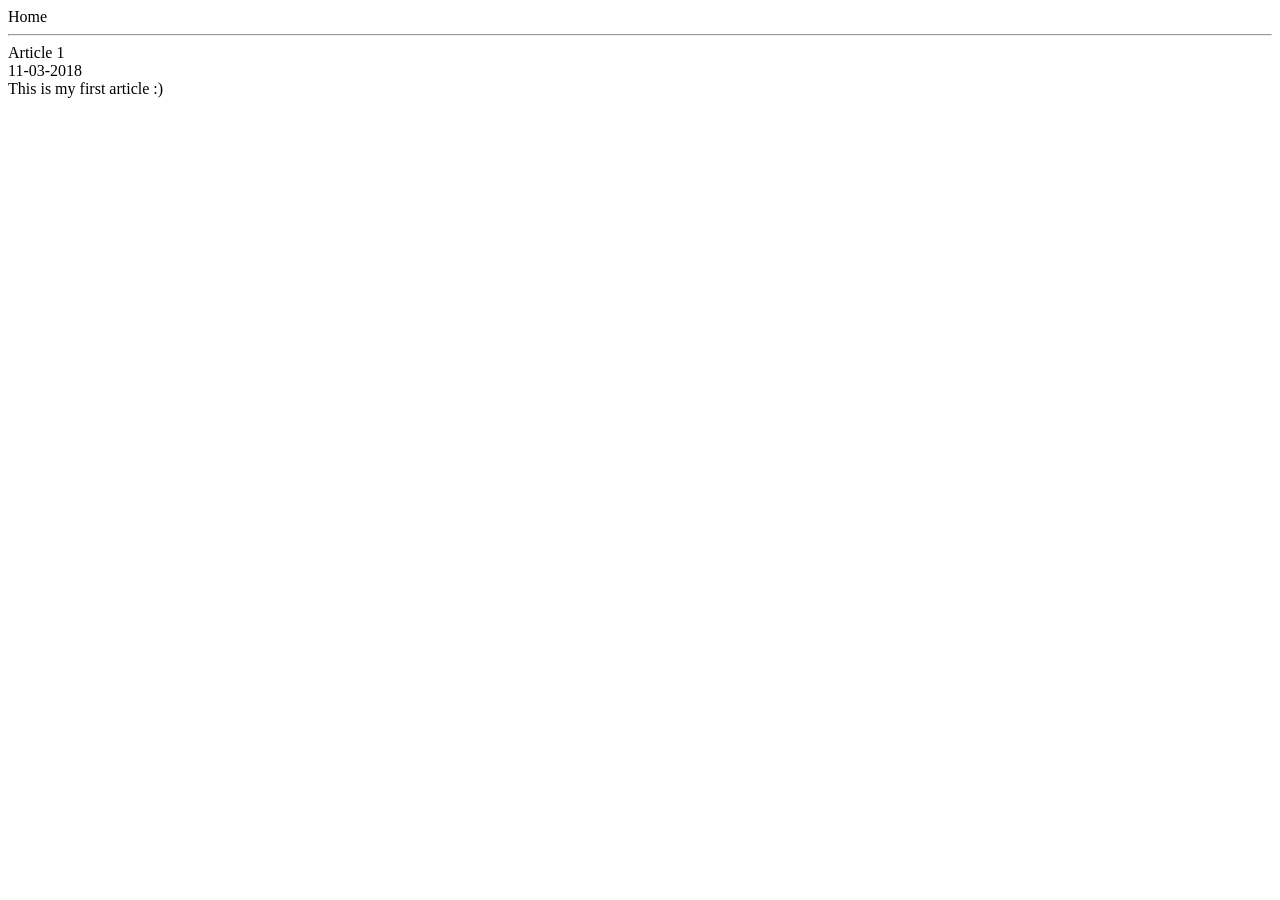
==== ui/article1.html @ beeeb132 "[imad-console] Updates ui/article1.html" ====
<html>
    <head>
        <title>
            Article 1
        </title>    
    </head>
    <body>
        <div>
            <o href="/">Home</o>
        </div>
        <hr/>
        <div>
            Article 1    
        </div>
        <div>
            11-03-2018
        </div>
        <div>
            This is my first article :)
        </div>
    </body>
</html>
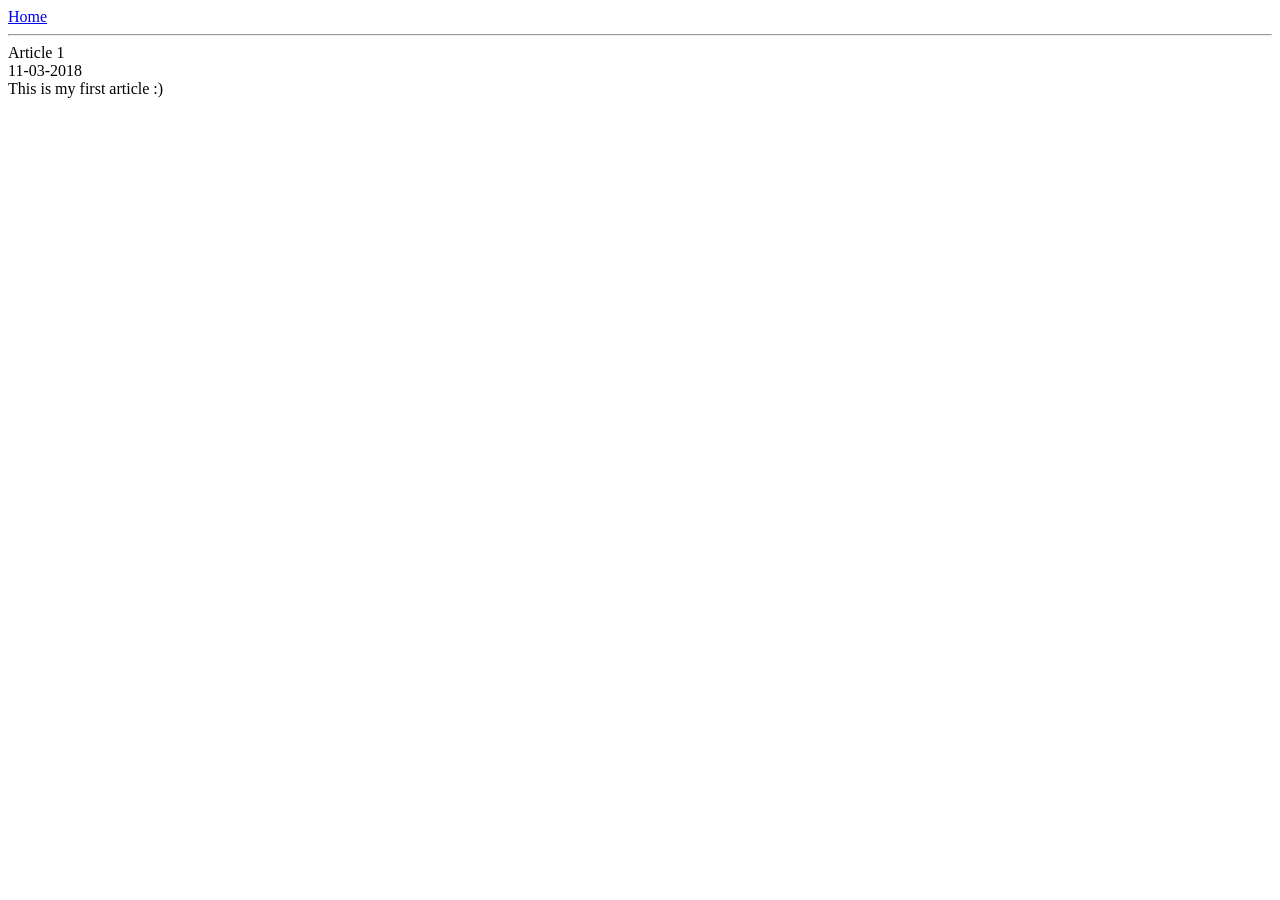
==== commit 5916d57a: "[imad-console] Updates ui/article1.html" ====
--- a/ui/article1.html
+++ b/ui/article1.html
@@ -6,7 +6,7 @@
     </head>
     <body>
         <div>
-            <o href="/">Home</o>
+            <a href="/">Home</a>
         </div>
         <hr/>
         <div>
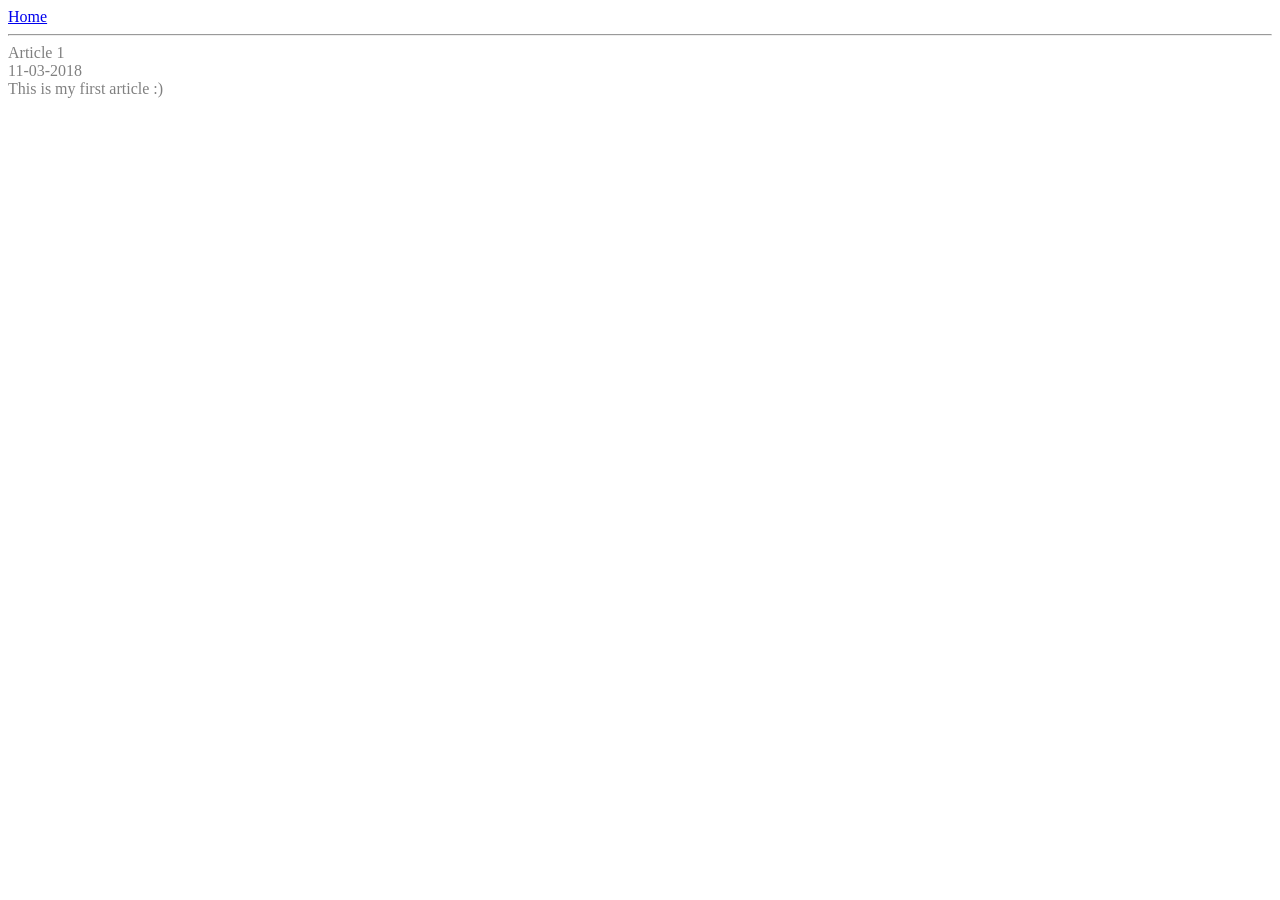
==== commit 8d6afa17: "[imad-console] Updates ui/article1.html" ====
--- a/ui/article1.html
+++ b/ui/article1.html
@@ -3,20 +3,30 @@
         <title>
             Article 1
         </title>    
+        <style>
+            .division1
+            {
+                max:width:80px;
+                margin:0 auto;
+                color:grey;
+            }
+        </style>
     </head>
     <body>
-        <div>
-            <a href="/">Home</a>
-        </div>
-        <hr/>
-        <div>
-            Article 1    
-        </div>
-        <div>
-            11-03-2018
-        </div>
-        <div>
-            This is my first article :)
+        <div class="division1">
+            <div>
+                <a href="/">Home</a>
+            </div>
+            <hr/>
+            <div>
+                Article 1    
+            </div>
+            <div>
+                11-03-2018
+            </div>
+            <div>
+                This is my first article :)
+            </div>
         </div>
     </body>
 </html>
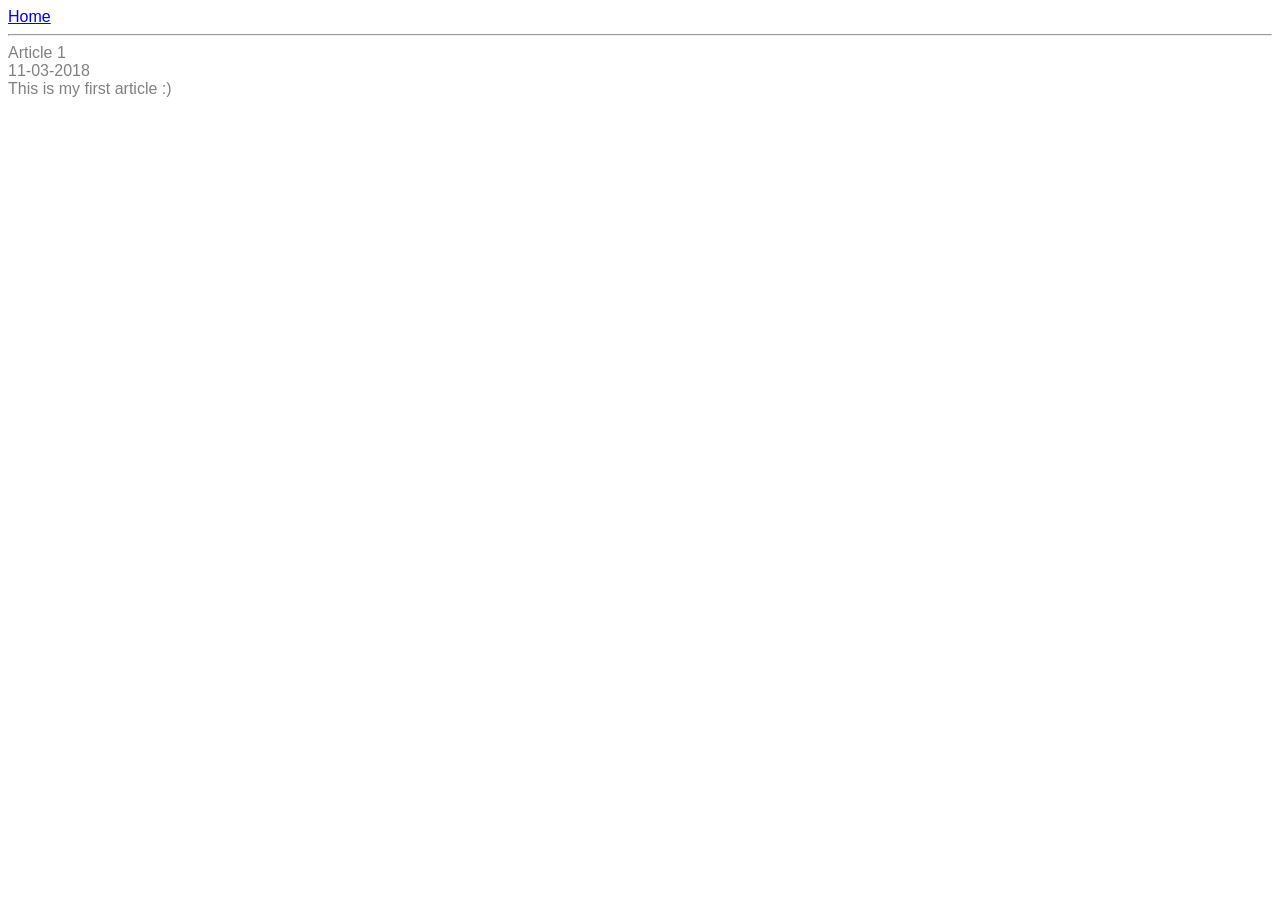
==== commit 0622352f: "[imad-console] Updates ui/article1.html" ====
--- a/ui/article1.html
+++ b/ui/article1.html
@@ -6,9 +6,10 @@
         <style>
             .division1
             {
-                max:width:80px;
+                max:width:800px;
                 margin:0 auto;
                 color:grey;
+                font-family:sans-serif;
             }
         </style>
     </head>
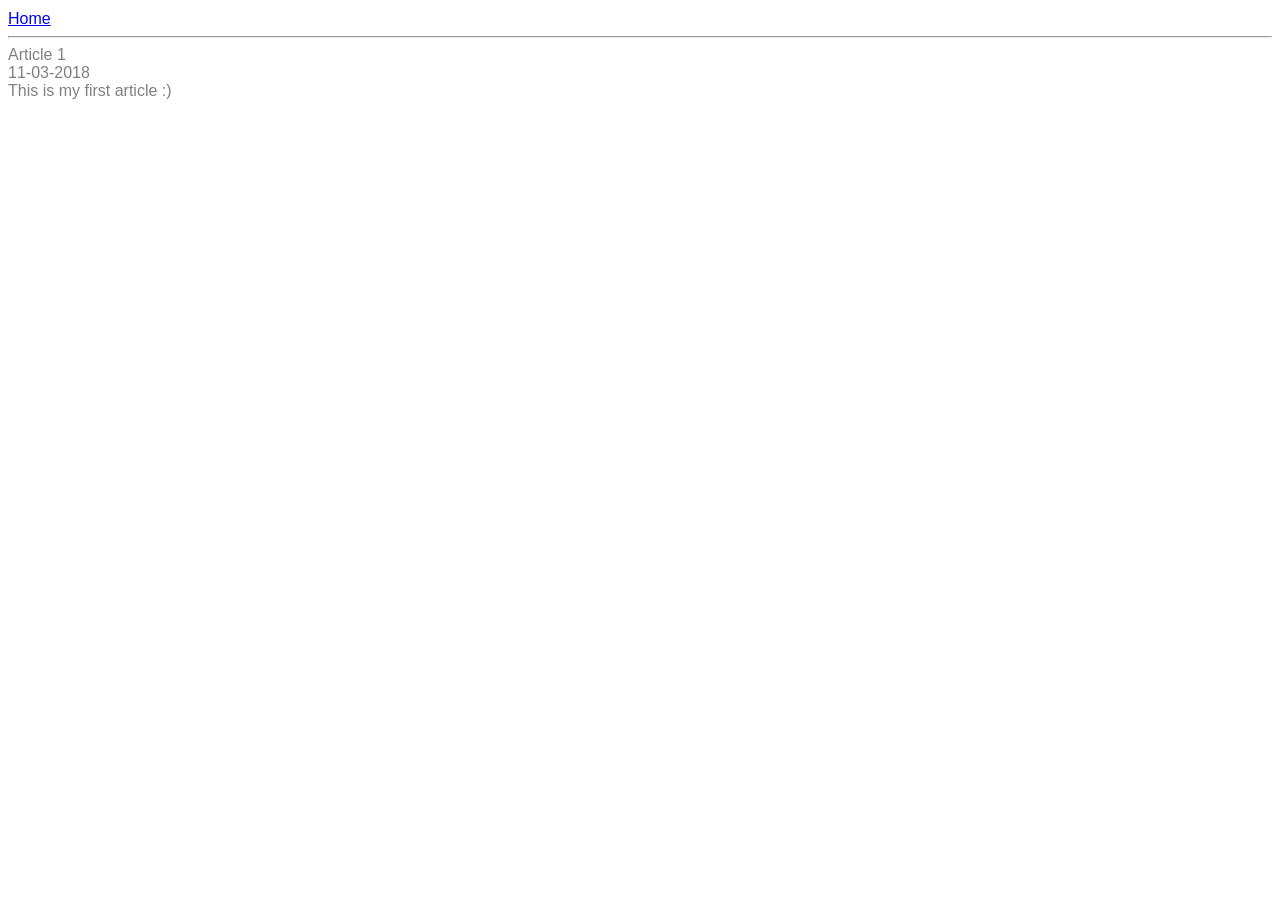
==== commit 9e35b1cf: "[imad-console] Updates ui/article1.html" ====
--- a/ui/article1.html
+++ b/ui/article1.html
@@ -7,7 +7,7 @@
             .division1
             {
                 max:width:800px;
-                margin:0 auto;
+                margin:10 auto;
                 color:grey;
                 font-family:sans-serif;
             }
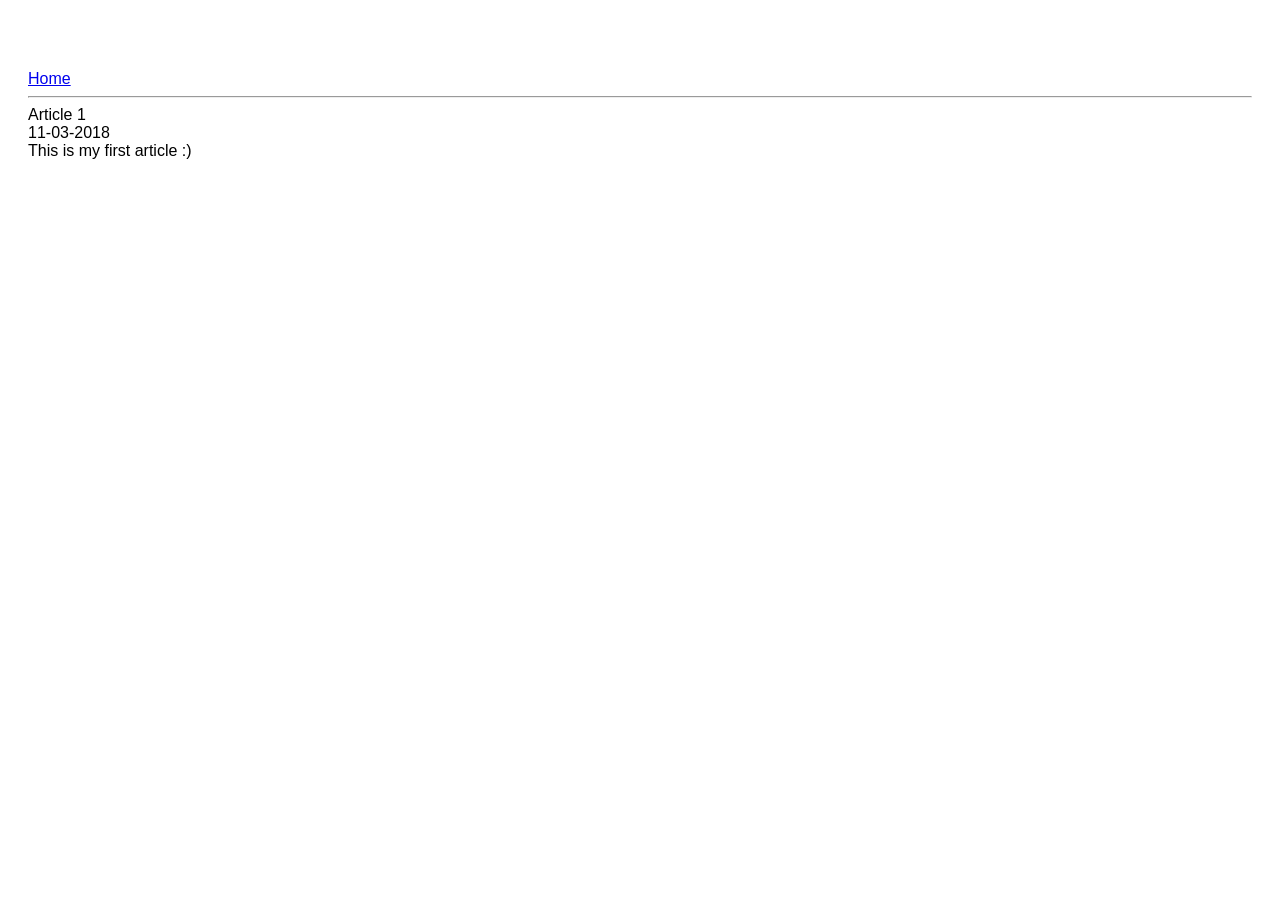
==== commit 7f0a9c03: "[imad-console] Updates ui/article1.html" ====
--- a/ui/article1.html
+++ b/ui/article1.html
@@ -4,17 +4,20 @@
             Article 1
         </title>    
         <style>
-            .division1
+            .container
             {
                 max:width:800px;
                 margin:10 auto;
-                color:grey;
+                color:black;
                 font-family:sans-serif;
+                padding-top:60px;
+                padding-left:20px;
+                padding-right:20px;
             }
         </style>
     </head>
     <body>
-        <div class="division1">
+        <div class="container">
             <div>
                 <a href="/">Home</a>
             </div>
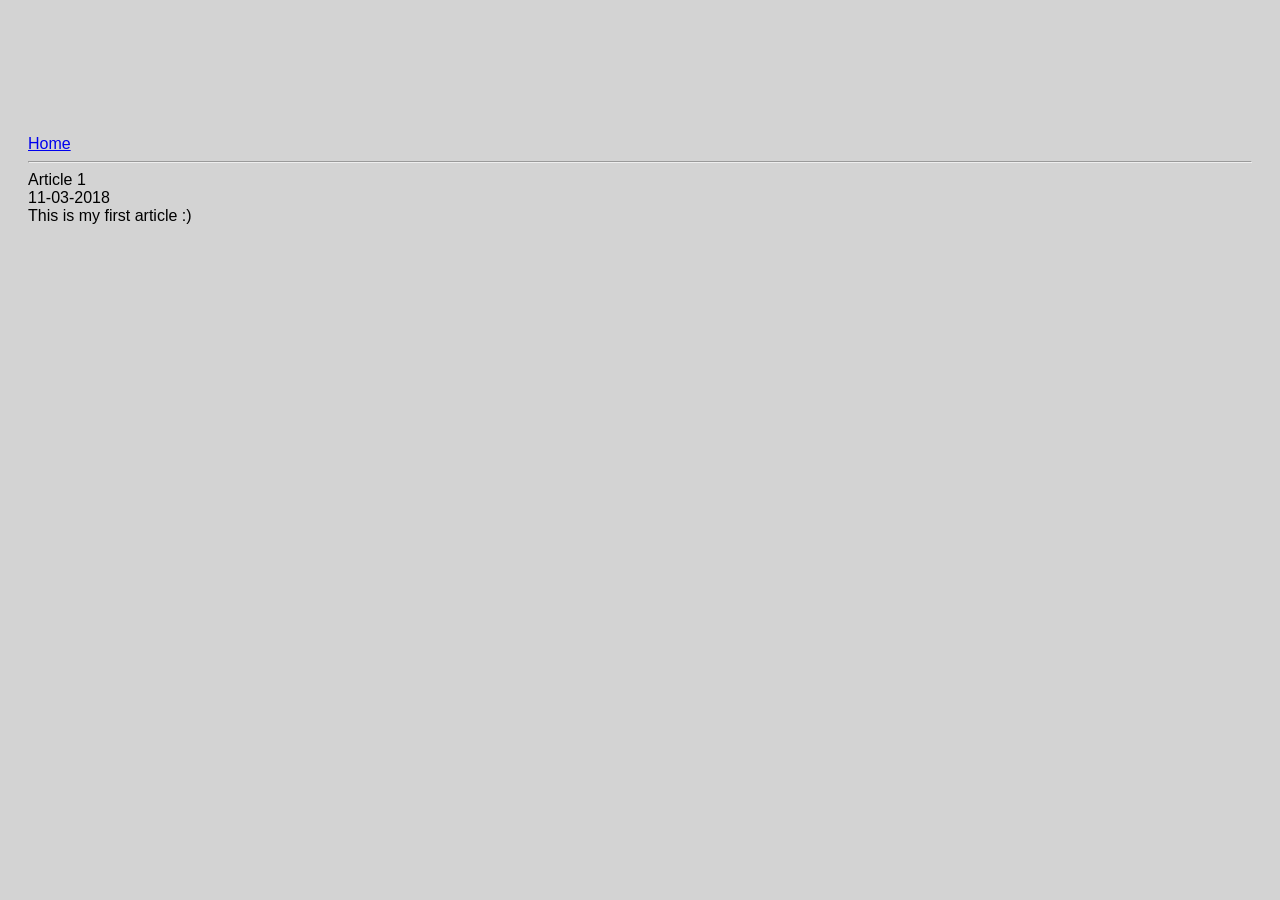
==== commit e8a4c725: "[imad-console] Updates ui/article1.html" ====
--- a/ui/article1.html
+++ b/ui/article1.html
@@ -3,18 +3,7 @@
         <title>
             Article 1
         </title>    
-        <style>
-            .container
-            {
-                max:width:800px;
-                margin:10 auto;
-                color:black;
-                font-family:sans-serif;
-                padding-top:60px;
-                padding-left:20px;
-                padding-right:20px;
-            }
-        </style>
+        <link href="/ui/style.css" rel="stylesheet" />
     </head>
     <body>
         <div class="container">
--- a/ui/style.css
+++ b/ui/style.css
@@ -0,0 +1,31 @@
+body {
+    font-family: sans-serif;
+    background-color: lightgrey;
+    margin-top: 75px;
+}
+
+.center {
+    text-align: center;
+}
+
+.text-big {
+    font-size: 300%;
+}
+
+.bold {
+    font-weight: bold;
+}
+
+.img-medium {
+    height: 200px;
+}
+.container
+{
+    margin:10 auto;
+    color:black;
+    font-family:sans-serif;
+    padding-top:60px;
+    padding-left:20px;
+    padding-right:20px;
+}
+
